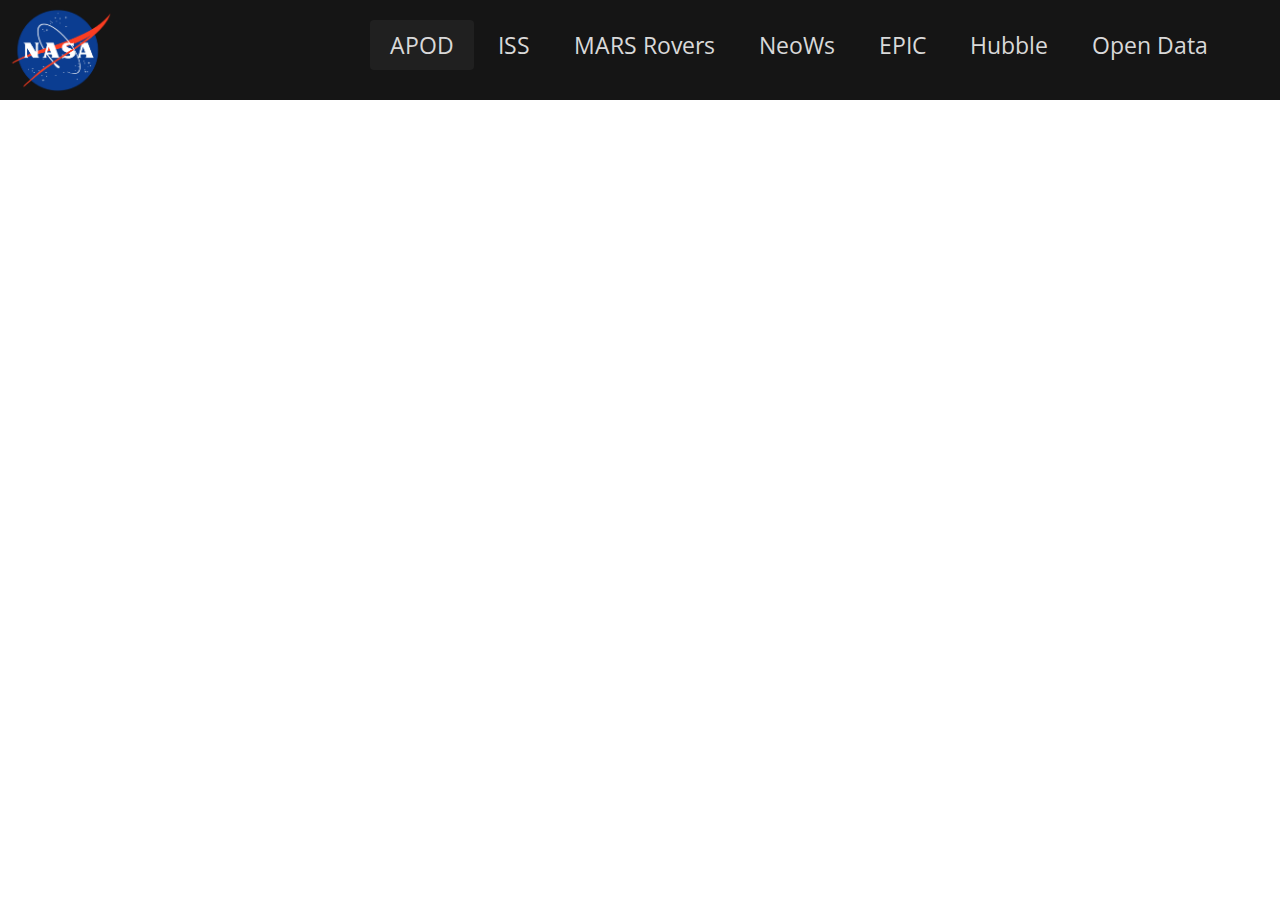
==== src/apod.html @ 36990203 "added html pages" ====
<!DOCTYPE html>
<html>
<head>
	<title>Open Space</title>
	<meta charset="utf-8">
	<meta name="viewport" content="width=device-width, initial-scale=1">
	<link rel="stylesheet" type="text/css" href="styles/header.css">
</head>
<body>
	<div class="header">
		<div class="hleft">
			<img class="logo" src="../assets/nasa_logo.png" width="99" height="80">
		</div>
		<div class="hright">
			<span class="active"><a href="apod.html"> APOD </a></span>
			<span><a href="iss.html"> ISS </a></span>
			<span><a href="rovers.html"> MARS Rovers </a></span>
			<span><a href="neows.html"> NeoWs </a></span>
			<span><a href="epic.html"> EPIC </a></span>
			<span><a href="hubble.html"> Hubble </a></span>
			<span><a href="opendata.html"> Open Data </a></span>
		</div>
	</div>
</body>
</html>
---- src/styles/header.css ----
@import url('https://fonts.googleapis.com/css2?family=Courgette&family=Open+Sans&display=swap');

body, html {
	margin: 0;
	padding: 0;
}

.header {
	width: 100%;
	height: 100px;
	background-color: rgb(21, 21, 21);
	user-select: none;
}

.hleft {
	width: 25%;
	height: inherit;
	float: left;
}

.logo {
	padding: 10px 10px;
}

.logo:hover {
	transform: scale(1.1);
	transition: all 1s;
}

.hright {
	width: 75%;
	height: inherit;
	float: left;
	padding-left: 50px;
	box-sizing: border-box;
}

.hright > span {
	margin-top: 20px;
	padding: 20px;
	color: #d9d9d9;
	display: inline-block;
	cursor: pointer;
	line-height: 10px;
	font-size: 23px;
	font-family: 'Open Sans', sans-serif;
	border-radius: 4px;
}

.hright > span:hover {
	background-color: rgb(32, 32, 32);
	color: #fff;
	transition: all 0.5s;
	border-radius: 10px;
}

a:link, a:visited {
	text-decoration: none;
	color: #d9d9d9;
}

.active {
	background-color: rgb(32, 32, 32);
	color: #fff;
	border-radius: 4px;
}
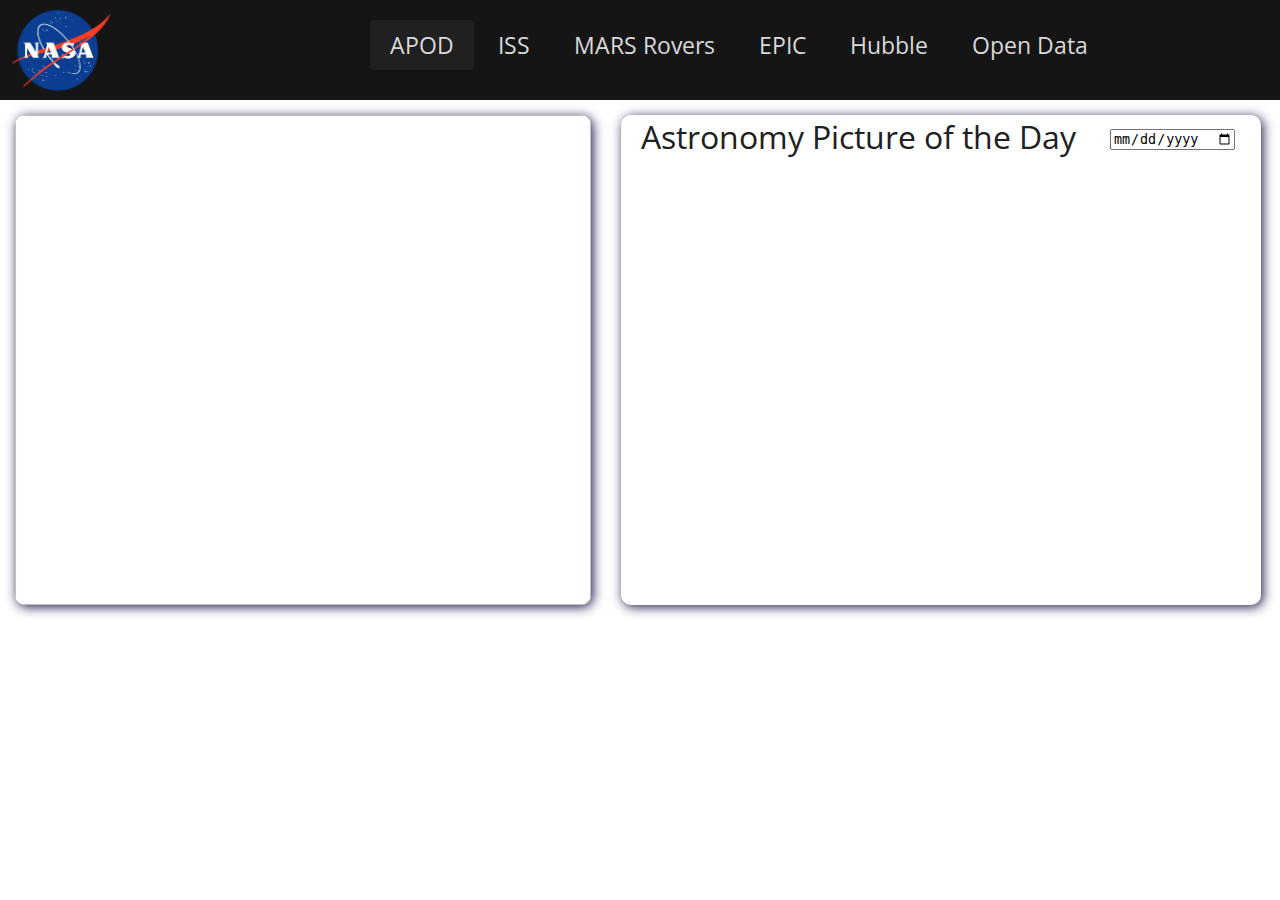
==== commit 0aad1b67: "updated neows" ====
--- a/src/apod.html
+++ b/src/apod.html
@@ -5,21 +5,35 @@
 	<meta charset="utf-8">
 	<meta name="viewport" content="width=device-width, initial-scale=1">
 	<link rel="stylesheet" type="text/css" href="styles/header.css">
+	<link rel="stylesheet" type="text/css" href="styles/apod.css">
 </head>
 <body>
 	<div class="header">
 		<div class="hleft">
-			<img class="logo" src="../assets/nasa_logo.png" width="99" height="80">
+			<a href="https://pyguru123.github.io/Open-Space/"> <img class="logo" src="../assets/nasa_logo.png" width="99" height="80"> </a>
 		</div>
 		<div class="hright">
 			<span class="active"><a href="apod.html"> APOD </a></span>
 			<span><a href="iss.html"> ISS </a></span>
 			<span><a href="rovers.html"> MARS Rovers </a></span>
-			<span><a href="neows.html"> NeoWs </a></span>
 			<span><a href="epic.html"> EPIC </a></span>
 			<span><a href="hubble.html"> Hubble </a></span>
 			<span><a href="opendata.html"> Open Data </a></span>
 		</div>
 	</div>
+	<div class="body">
+		<div class="imagebox">
+			<img class="image">
+		</div>
+		<div class="infobox">
+			<span> Astronomy Picture of the Day</span>
+			<input type="date" name="date" class="datepick">
+			<h3 class="date"></h3>
+			<h3 class="imgtitle"></h3>
+			<p class="imginfo"></p>
+		</div>
+	</div>
+
+	<script type="text/javascript" src="scripts/apod.js"></script>
 </body>
 </html>--- a/src/styles/apod.css
+++ b/src/styles/apod.css
@@ -0,0 +1,46 @@
+@import url('https://fonts.googleapis.com/css2?family=Courgette&family=Open+Sans&display=swap');
+
+.imagebox, .infobox {
+	height: 490px;
+	float: left;
+	box-sizing: border-box;
+	margin: 15px;
+	font-family: 'Open Sans', sans-serif;
+	border-radius: 10px;
+	box-shadow: 2px 2px 12px rgb(31,25,76);
+}
+
+.imagebox {
+	width: 45%;
+}
+
+.infobox {
+	width: 50%;
+	padding: 0 20px;
+	overflow-y: auto;
+	box-shadow: 2px 2px 12px rgb(31,25,76);
+}
+
+::-webkit-scrollbar {
+    width: 0px;
+    background: transparent;
+}
+
+.infobox > span {
+	color: rgb(32, 32, 32);
+	font-size: 32px;
+}
+
+.imginfo {
+	font-size: 20px;
+}
+
+.image {
+	width: 100%;
+	height: inherit;
+	border-radius: 10px;
+}
+
+input[type='date'] {
+	transform: translate(30px, -5px);
+}